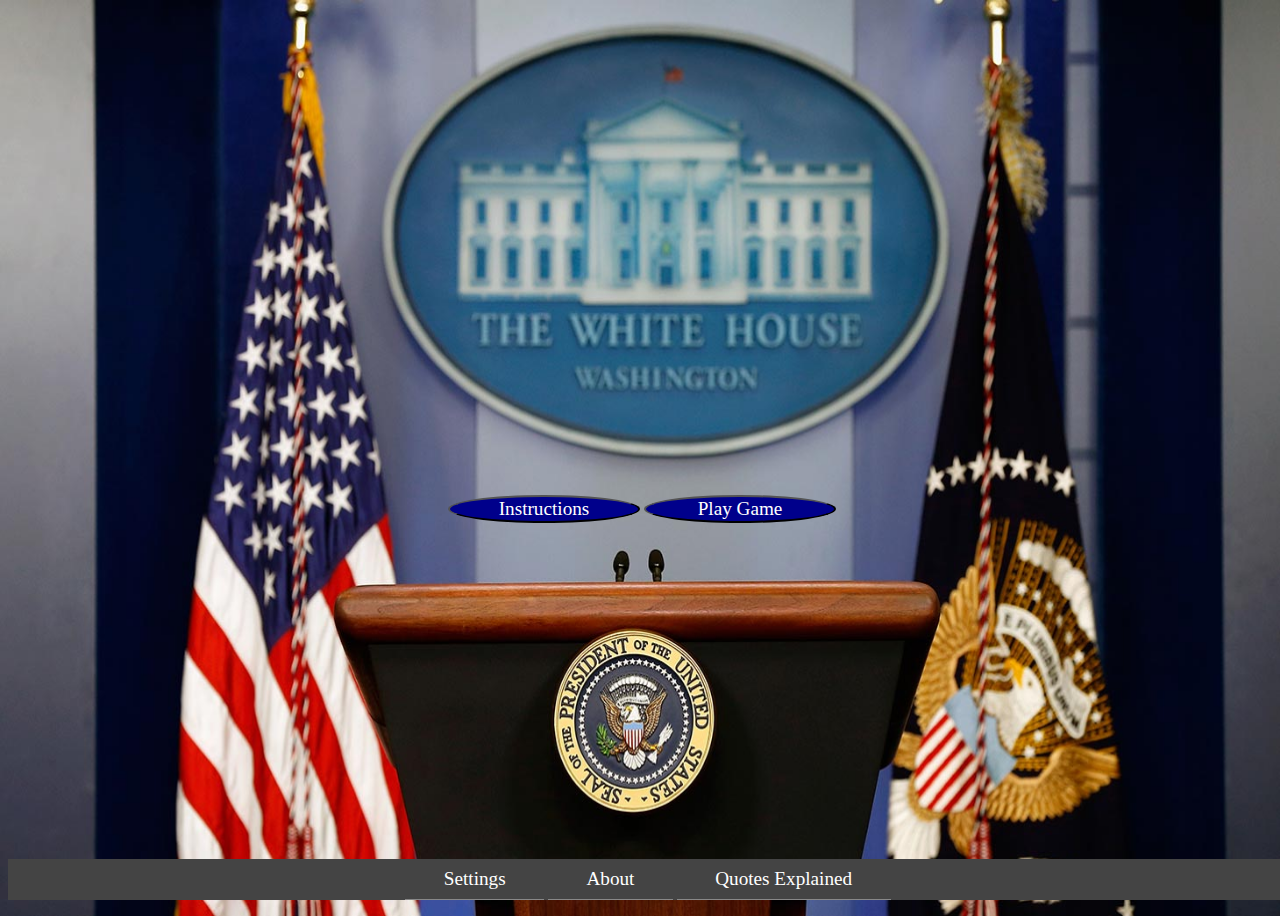
==== index.html @ 7d2a44a5 "I need to work on the about page and quote page" ====
<!DOCTYPE html>
<html lang="en">
<head>
    <meta charset="UTF-8">
    <link href="style.css" rel="stylesheet" type="text/css">
    <!--<link href='https://fonts.googleapis.com/css?family=Lobster|Cardo:400,400italic&subset=latin,latin-ext'
          rel='stylesheet' type='text/css'> -->
    <title>Memory Match</title>
    <script src="https://code.jquery.com/jquery-2.1.4.min.js"></script>
    <!--<script src="http://learning-fuze.github.io/memory_match/v0.1/script.js"></script> -->
    <script src="memory_game.js"></script>

</head>
<body>
<div class="buttons-container">
    <button type="button" name="instructions" class="button" id="button_instructions" onclick="instructions()">
        <a href="#openModal">Instructions</a>
    </button>
    <div id="openModal" class="modalDialog">
        <div>
            <a href="#close" title="Close" class="close" onclick="startGame()">X</a>
            <h2>Instructions</h2>
            <p>Welcome to my memory match game!<br>
                As a player, you will be matching pictures of
            various presidential candidates. <br>
                Upon a correct match, a ridiculous quote from that candidate will pop up.
                <br>Do not believe the quote? <br>
                Click the "Quotes Explained" link at the bottom of the page
            for more information.
            <br><br>Good Luck!</p>
        </div>
    </div>
    <button type="button" name="startgame" class="button" id="button_playgame" onclick="startGame()">Play Game</button>
</div>

<div id="pop-up">
    <div>
        <a href="#close" title="Close" class="close" onclick="popUpHide()">X</a>
       <img src="images/speechbubble2.png" id="speechbubble" />
        <div id="candidatepic">
        </div>
    </div>
</div>

<div id="winning">
    <img src="images/america-always-wins.jpg" />
</div>
<button class="reset" style="display:none" onclick="reset_cards();">Reset Game</button>



<!--
<div id="body-container">
    <div id="stats_container">
        <div class="games-played">
            <h4 class="label">Games Played:</h4>
            <p class="value"></p>
        </div>
        <div class="attempts">
            <h4 class="label">Attempts:</h4>
            <p class="value"></p>
        </div>
        <div class="accuracy">
            <h4 class="label">Accuracy:</h4>
            <p class="value"></p>
        </div>
        <button class="reset" onclick="reset_cards();">Reset Game</button>
    </div>
-->

        <div class="row">
            <!--plan: make the quote cards have the first few words of the quote. When you click on
            the quote, a modal pops up with the full quote. When the cards are matched, a youtube clip
            with the quote appears -->
            <div class="trump card" onclick="card_clicked(this);">
                <div class="front"><img src="images/trump.jpg"></div>
                <div class="back" card_src="trump"><img src="images/2016.png"></div>
            </div>
            <div class="trump card" onclick="card_clicked(this);">
                <div class="front"><img src="images/trump.jpg"></div>
                <div class="back" card_src="trump"><img src="images/2016.png"></div>
            </div>

            <div class="clinton card" onclick="card_clicked(this);">
                <div class="front"><img src="images/clinton.jpg"></div>
                <div class="back" card_src="clinton"><img src="images/2016.png"></div>
            </div>
            <div class="clinton card" onclick="card_clicked(this);">
                <div class="front"><img src="images/clinton.jpg"></div>
                <div class="back" card_src="clinton"><img src="images/2016.png"></div>
            </div>
            <div class="rubio card" onclick="card_clicked(this);">
                <div class="front"><img src="images/rubio.jpg"></div>
                <div class="back" card_src="rubio"><img src="images/2016.png"></div>
            </div>
            <div class="rubio card" onclick="card_clicked(this);">
                <div class="front"><img src="images/rubio.jpg"></div>
                <div class="back" card_src="rubio"><img src="images/2016.png"></div>
            </div>
        </div>
        <div class="row">
            <div class="bush card" onclick="card_clicked(this);">
                <div class="front"><img src="images/bush.jpg"></div>
                <div class="back" card_src="bush"><img src="images/2016.png"></div>
            </div>
            <div class="bush card" onclick="card_clicked(this);">
                <div class="front"><img src="images/bush.jpg"></div>
                <div class="back" card_src="bush"><img src="images/2016.png"></div>
            </div>
            <div class="sanders card" onclick="card_clicked(this);">
                <div class="front"><img src="images/sanders.jpg"></div>
                <div class="back" card_src="sanders"><img src="images/2016.png"></div>
            </div>
            <div class="sanders card" onclick="card_clicked(this);">
                <div class="front"><img src="images/sanders.jpg"></div>
                <div class="back" card_src="sanders"><img src="images/2016.png"></div>
            </div>
            <div class="carson card" onclick="card_clicked(this);">
                <div class="front"><img src="images/carson.jpg"></div>
                <div class="back" card_src="carson"><img src="images/2016.png"></div>
            </div>
            <div class="carson card" onclick="card_clicked(this);">
                <div class="front"><img src="images/carson.jpg"></div>
                <div class="back" card_src="carson"><img src="images/2016.png"></div>
            </div>
            <div class="row">
                <div class="fiorina card" onclick="card_clicked(this);">
                    <div class="front"><img src="images/fiorina.jpg"></div>
                    <div class="back" card_src="fiorina"><img src="images/2016.png"></div>
                </div>
                <div class="fiorina card" onclick="card_clicked(this);">
                    <div class="front"><img src="images/fiorina.jpg"></div>
                    <div class="back" card_src="fiorina"><img src="images/2016.png"></div>
                </div>
                <div class="cruz card" onclick="card_clicked(this);">
                    <div class="front"><img src="images/cruz.jpg"></div>
                    <div class="back" card_src="cruz"><img src="images/2016.png"></div>
                </div>
                <div class="cruz card" onclick="card_clicked(this);">
                    <div class="front"><img src="images/cruz.jpg"></div>
                    <div class="back" card_src="cruz"><img src="images/2016.png"></div>
                </div>
                <div class="huckabee card" onclick="card_clicked(this);">
                    <div class="front"><img src="images/huckabee.jpg"></div>
                    <div class="back" card_src="huckabee"><img src="images/2016.png"></div>
                </div>
                <div class="huckabee card" onclick="card_clicked(this);">
                    <div class="front"><img src="images/huckabee.jpg"></div>
                    <div class="back" card_src="huckabee"><img src="images/2016.png"></div>
                </div>
            </div>
        </div>
<footer>
    <nav>
        <ul>
            <li><a href="#">Settings</a></li>
            <li><a href="about.html">About</a></li>
            <li><a href="#">Quotes Explained</a></li>
        </ul>
    </nav>
</footer>
    </body>
</html>
---- style.css ----
body {
    width: 100vw;
    height: 100vh;
    background-image: url(images/podium1.jpg);
    background-size: 100% 100%;
    background-repeat: no-repeat;
}
/*opening buttons*/
.buttons-container {
    align-content: center;
    position: absolute;
    top: 55%;
    left: 35%;
    width: 100%;

}

.button {
    background-color: darkblue;
    color: white;
    height: 15%;
    width: 15%;
    font-family: "Palatino Linotype", "Book Antiqua", Palatino, serif;
    font-size: 1.2em;
    border-radius: 50%;
}

a[href*="#openModal"] {
    text-decoration: none;
    color: white;
}
/*Modal Styling*/
.modalDialog {
    position: fixed;
    font-family: Arial, Helvetica, sans-serif;
    top: 0;
    right: 0;
    bottom: 0;
    left: 0;
    background: rgba(0,0,0,0.8);
    z-index: 99999;
    opacity:0;
    -webkit-transition: opacity 400ms ease-in;
    -moz-transition: opacity 400ms ease-in;
    transition: opacity 400ms ease-in;
    pointer-events: none;
}

.modalDialog:target {
    opacity:1;
    pointer-events: auto;
}

.modalDialog > div {
    width: 400px;
    position: relative;
    margin: 10% auto;
    padding: 5px 20px 13px 20px;
    border-radius: 10px;
    background: #fff;
    background: -moz-linear-gradient(#fff, #999);
    background: -webkit-linear-gradient(#fff, #999);
    background: -o-linear-gradient(#fff, #999);
}

.close {
    background: #606061;
    color: #FFFFFF;
    line-height: 25px;
    position: absolute;
    right: -12px;
    text-align: center;
    top: -10px;
    width: 24px;
    text-decoration: none;
    font-weight: bold;
    -webkit-border-radius: 12px;
    -moz-border-radius: 12px;
    border-radius: 12px;
    -moz-box-shadow: 1px 1px 3px #000;
    -webkit-box-shadow: 1px 1px 3px #000;
    box-shadow: 1px 1px 3px #000;
}

.close:hover {
    background: #00d9ff;
}


/*Quote Pop Up*/
div#pop-up {
    display: none;
    position: absolute;
    top: 5%;
    left: 20%;
    width: auto;
    padding: 10px;
    background-image: url(images/americanflag2.jpg);
    background-repeat: no-repeat;
    color: black;
    z-index: 10;
    border-radius: 5%;
    box-shadow: 5px 5px 15px #000;
}

#speechbubble img {
    position: fixed;
    display: inline-block;
}

#candidatepic {
    border: 1px solid black;
    height: 150px;
    width: 150px;
    position: relative;
    bottom: 0;
    right: 80px;
    display: inline-block;
    box-shadow: 1px 1px 3px #000;
}


/*Win Popup*/


#winning {
    height: auto;
    width: auto;
    margin: 0 auto;
    background-color: red;
    animation-name: stretch;
    animation-duration: 8s;
    animation-timing-function: ease-out;
    animation-direction: alternate;
    animation-iteration-count: 1;
    animation-fill-mode: none;
    animation-play-state: running;
    display: none;
    position: relative;
    z-index: 10;
}

#winning img {
    position: absolute;
    -webkit-transition: opacity 1s ease-in-out;
    -moz-transition: opacity 1s ease-in-out;
    -o-transition: opacity 1s ease-in-out;
    transition: opacity 1s ease-in-out;
}

@keyframes stretch {
    0% {
        transform: scale(.3);
        background-color: red;
        border-radius: 100%;
    }
    50% {
        background-color: orange;
    }
    100% {
        transform: scale(1.5);
        background-color: yellow;
    }

    50% {
        background-color: blue;
    }

    25% {
        background-color: darkred;
    }

}


/*Footer Formatting*/
footer {
    position: fixed;
    bottom: 0;
    width: 100%;
}

nav ul {
    list-style: none;
    background-color: #444;
    text-align: center;
    padding: 0;
    margin: 0;
}

nav li {
    font-family: "Palatino Linotype", "Book Antiqua", Palatino, serif;
    font-size: 1.2em;
    line-height: 40px;
    height: 40px;
    padding-left: 3%;
    padding-right: 3%;
    border-bottom: 1px solid #888;
    display: inline-block;
}

nav a {
    text-decoration: none;
    color: #fff;
    display: block;
    transition: .3s background-color;
}

nav a:hover {
    background-color: #fff;
    color: #444;
    cursor: default;
}


/* body formatting */

#body-container {
    background-image: url(images/25b29318.png);
    background-repeat: repeat;
    opacity: 0.9;
    height: 95%;
    width: 98%;
    border: 1px white solid;
    border-radius: 10%;
    display: inline-block;
    box-shadow: 5px 5px 2px #888888;
    overflow: hidden;
}

/*game area formatting*/
.game-area {
    width: 92%;
    position: relative;
    align-content: center;
    display: block;
    float: right;
}

/*reset button*/

.row {
    display: none;
}

.card {
    border: 1px solid black;
    border-radius: 10%;
    display: inline-block;
    margin-left: 2%;
    margin-top: 2%;
    background-color: white;
    overflow: hidden;
    height: 150px;
    width: 150px;
    position: relative;
    box-shadow: 3px 3px 1px #888888;

}
.front {
    position: absolute;
}

.back {
    position: absolute;
    background-color: white;
}

/*stats container formatting*/
#stats_container {
    background-color: transparent;
    color: white;
    box-shadow: 2px 2px 2px #888888;
    width: 8%;
    height: 100%;
    border-radius: 2%;
    padding-bottom: 2%;
    margin-top: 2%;
    float: left;
    display: block;
    text-align: center;
}

.reset {
    margin: auto;
}

.label {
    display: block;
    color: white;
}

.value {
    display: block;
}


/*MATCH*/

.match_class {
    transition-delay: 2s;
    visibility: hidden;
}


/*ABOUT PAGE STYLING */

.about-heading {
    font-family: 'Lobster', cursive;
}

#about-container {
    width: 90%;
    border: 1px black solid;
    margin: 0 5%;
    box-shadow: 10px 10px 5px #888888;
    border-radius: 20%;
    overflow: hidden;
    background-color: white;
}

#pic-me {
    height: auto;
    width: 80%;
    display: inline;

}

.about-content {
    font-family: 'Cardo', serif;
    display: inline;
    font-size: 1.3em;
}

#portfolio-link a {
    color: pink;
}
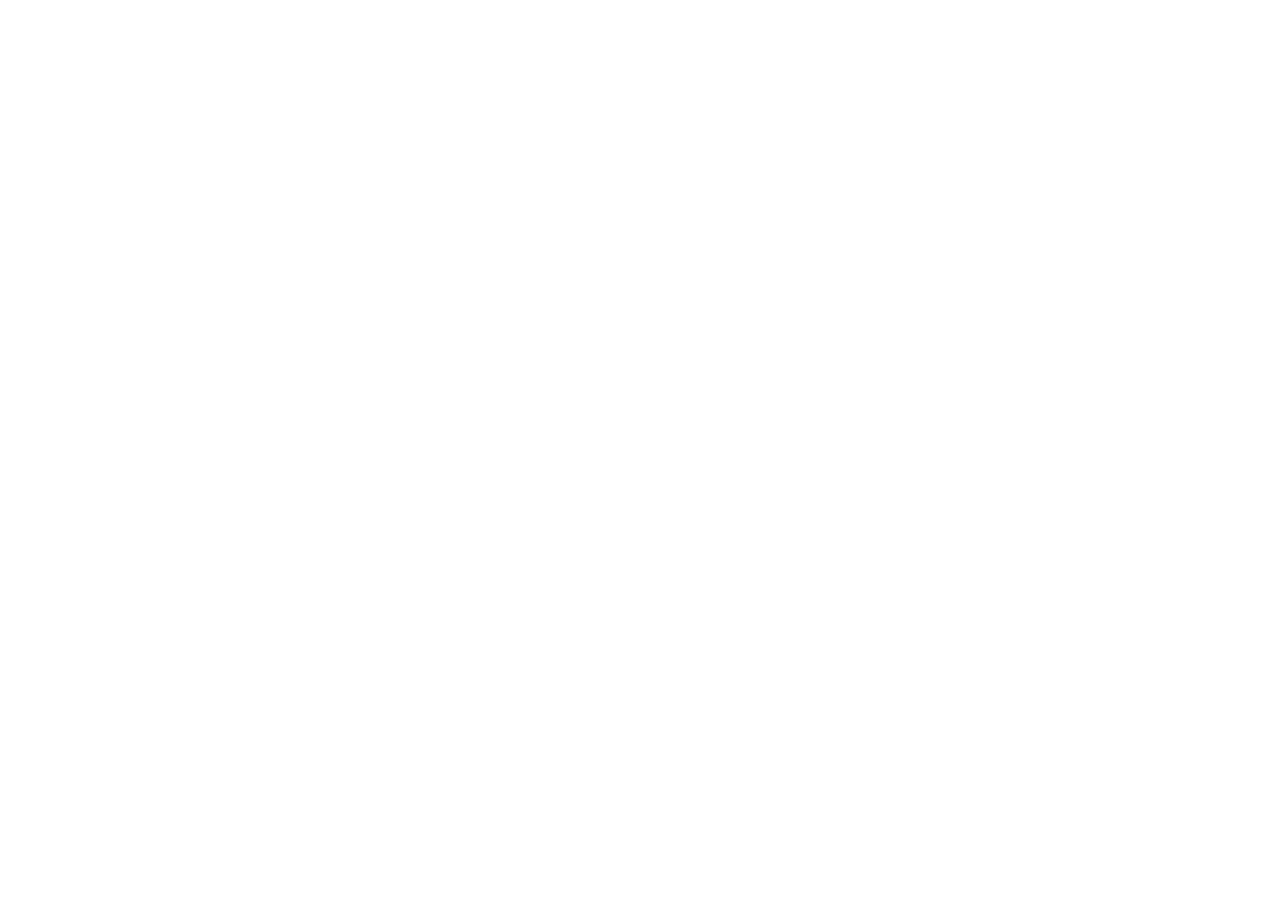
==== commit 77029d8a: "putting the pieces together" ====
--- a/index.html
+++ b/index.html
@@ -1,17 +1,34 @@
 <!DOCTYPE html>
 <html lang="en">
 <head>
+
     <meta charset="UTF-8">
-    <link href="style.css" rel="stylesheet" type="text/css">
-    <!--<link href='https://fonts.googleapis.com/css?family=Lobster|Cardo:400,400italic&subset=latin,latin-ext'
-          rel='stylesheet' type='text/css'> -->
+    <meta name="viewport" content="width=device-width, initial-scale=1, maximum-scale=1, user-scalable=no">
     <title>Memory Match</title>
-    <script src="https://code.jquery.com/jquery-2.1.4.min.js"></script>
-    <!--<script src="http://learning-fuze.github.io/memory_match/v0.1/script.js"></script> -->
-    <script src="memory_game.js"></script>
+    <script src="https://ajax.googleapis.com/ajax/libs/jquery/2.1.4/jquery.min.js"></script>
+    <!-- Latest compiled and minified CSS -->
+    <link rel="stylesheet" href="https://maxcdn.bootstrapcdn.com/bootstrap/3.3.5/css/bootstrap.min.css"
+          integrity="sha512-dTfge/zgoMYpP7QbHy4gWMEGsbsdZeCXz7irItjcC3sPUFtf0kuFbDz/ixG7ArTxmDjLXDmezHubeNikyKGVyQ=="
+          crossorigin="anonymous">
+
+    <!-- Optional theme -->
+    <link rel="stylesheet" href="https://maxcdn.bootstrapcdn.com/bootstrap/3.3.5/css/bootstrap-theme.min.css"
+          integrity="sha384-aUGj/X2zp5rLCbBxumKTCw2Z50WgIr1vs/PFN4praOTvYXWlVyh2UtNUU0KAUhAX" crossorigin="anonymous">
+
+    <!-- Latest compiled and minified JavaScript -->
+    <script src="https://maxcdn.bootstrapcdn.com/bootstrap/3.3.5/js/bootstrap.min.js"
+            integrity="sha512-K1qjQ+NcF2TYO/eI3M6v8EiNYZfA95pQumfvcVrTHtwQVDG+aHRqLi/ETn2uB+1JqwYqVG3LIvdm9lj6imS/pQ=="
+            crossorigin="anonymous"></script>
+    <script src="object_oriented.js"></script>
+    <link href='https://fonts.googleapis.com/css?family=Cinzel|Tangerine' rel='stylesheet' type='text/css'>
+    <!--<link rel="stylesheet" href="style.css" type="text/css">-->
+    <link rel="stylesheet" href="object_styling.css" type="text/css">
+
 
 </head>
 <body>
+
+<!--
 <div class="buttons-container">
     <button type="button" name="instructions" class="button" id="button_instructions" onclick="instructions()">
         <a href="#openModal">Instructions</a>
@@ -31,8 +48,8 @@
         </div>
     </div>
     <button type="button" name="startgame" class="button" id="button_playgame" onclick="startGame()">Play Game</button>
-</div>
-
+</div> -->
+<!--
 <div id="pop-up">
     <div>
         <a href="#close" title="Close" class="close" onclick="popUpHide()">X</a>
@@ -48,116 +65,96 @@
 <button class="reset" style="display:none" onclick="reset_cards();">Reset Game</button>
 
 
-
-<!--
-<div id="body-container">
-    <div id="stats_container">
-        <div class="games-played">
-            <h4 class="label">Games Played:</h4>
-            <p class="value"></p>
-        </div>
-        <div class="attempts">
-            <h4 class="label">Attempts:</h4>
-            <p class="value"></p>
-        </div>
-        <div class="accuracy">
-            <h4 class="label">Accuracy:</h4>
-            <p class="value"></p>
-        </div>
-        <button class="reset" onclick="reset_cards();">Reset Game</button>
-    </div>
--->
-
-        <div class="row">
+        <div class="row"> -->
             <!--plan: make the quote cards have the first few words of the quote. When you click on
             the quote, a modal pops up with the full quote. When the cards are matched, a youtube clip
             with the quote appears -->
-            <div class="trump card" onclick="card_clicked(this);">
-                <div class="front"><img src="images/trump.jpg"></div>
-                <div class="back" card_src="trump"><img src="images/2016.png"></div>
-            </div>
-            <div class="trump card" onclick="card_clicked(this);">
-                <div class="front"><img src="images/trump.jpg"></div>
-                <div class="back" card_src="trump"><img src="images/2016.png"></div>
-            </div>
+            <!--<div class="trump card" onclick="card_clicked(this);">-->
+                <!--<div class="front"><img src="images/trump.jpg"></div>-->
+                <!--<div class="back" card_src="trump"><img src="images/2016.png"></div>-->
+            <!--</div>-->
+            <!--<div class="trump card" onclick="card_clicked(this);">-->
+                <!--<div class="front"><img src="images/trump.jpg"></div>-->
+                <!--<div class="back" card_src="trump"><img src="images/2016.png"></div>-->
+            <!--</div>-->
 
-            <div class="clinton card" onclick="card_clicked(this);">
-                <div class="front"><img src="images/clinton.jpg"></div>
-                <div class="back" card_src="clinton"><img src="images/2016.png"></div>
-            </div>
-            <div class="clinton card" onclick="card_clicked(this);">
-                <div class="front"><img src="images/clinton.jpg"></div>
-                <div class="back" card_src="clinton"><img src="images/2016.png"></div>
-            </div>
-            <div class="rubio card" onclick="card_clicked(this);">
-                <div class="front"><img src="images/rubio.jpg"></div>
-                <div class="back" card_src="rubio"><img src="images/2016.png"></div>
-            </div>
-            <div class="rubio card" onclick="card_clicked(this);">
-                <div class="front"><img src="images/rubio.jpg"></div>
-                <div class="back" card_src="rubio"><img src="images/2016.png"></div>
-            </div>
-        </div>
-        <div class="row">
-            <div class="bush card" onclick="card_clicked(this);">
-                <div class="front"><img src="images/bush.jpg"></div>
-                <div class="back" card_src="bush"><img src="images/2016.png"></div>
-            </div>
-            <div class="bush card" onclick="card_clicked(this);">
-                <div class="front"><img src="images/bush.jpg"></div>
-                <div class="back" card_src="bush"><img src="images/2016.png"></div>
-            </div>
-            <div class="sanders card" onclick="card_clicked(this);">
-                <div class="front"><img src="images/sanders.jpg"></div>
-                <div class="back" card_src="sanders"><img src="images/2016.png"></div>
-            </div>
-            <div class="sanders card" onclick="card_clicked(this);">
-                <div class="front"><img src="images/sanders.jpg"></div>
-                <div class="back" card_src="sanders"><img src="images/2016.png"></div>
-            </div>
-            <div class="carson card" onclick="card_clicked(this);">
-                <div class="front"><img src="images/carson.jpg"></div>
-                <div class="back" card_src="carson"><img src="images/2016.png"></div>
-            </div>
-            <div class="carson card" onclick="card_clicked(this);">
-                <div class="front"><img src="images/carson.jpg"></div>
-                <div class="back" card_src="carson"><img src="images/2016.png"></div>
-            </div>
-            <div class="row">
-                <div class="fiorina card" onclick="card_clicked(this);">
-                    <div class="front"><img src="images/fiorina.jpg"></div>
-                    <div class="back" card_src="fiorina"><img src="images/2016.png"></div>
-                </div>
-                <div class="fiorina card" onclick="card_clicked(this);">
-                    <div class="front"><img src="images/fiorina.jpg"></div>
-                    <div class="back" card_src="fiorina"><img src="images/2016.png"></div>
-                </div>
-                <div class="cruz card" onclick="card_clicked(this);">
-                    <div class="front"><img src="images/cruz.jpg"></div>
-                    <div class="back" card_src="cruz"><img src="images/2016.png"></div>
-                </div>
-                <div class="cruz card" onclick="card_clicked(this);">
-                    <div class="front"><img src="images/cruz.jpg"></div>
-                    <div class="back" card_src="cruz"><img src="images/2016.png"></div>
-                </div>
-                <div class="huckabee card" onclick="card_clicked(this);">
-                    <div class="front"><img src="images/huckabee.jpg"></div>
-                    <div class="back" card_src="huckabee"><img src="images/2016.png"></div>
-                </div>
-                <div class="huckabee card" onclick="card_clicked(this);">
-                    <div class="front"><img src="images/huckabee.jpg"></div>
-                    <div class="back" card_src="huckabee"><img src="images/2016.png"></div>
-                </div>
-            </div>
-        </div>
-<footer>
-    <nav>
-        <ul>
-            <li><a href="#">Settings</a></li>
-            <li><a href="about.html">About</a></li>
-            <li><a href="#">Quotes Explained</a></li>
-        </ul>
-    </nav>
-</footer>
+            <!--<div class="clinton card" onclick="card_clicked(this);">-->
+                <!--<div class="front"><img src="images/clinton.jpg"></div>-->
+                <!--<div class="back" card_src="clinton"><img src="images/2016.png"></div>-->
+            <!--</div>-->
+            <!--<div class="clinton card" onclick="card_clicked(this);">-->
+                <!--<div class="front"><img src="images/clinton.jpg"></div>-->
+                <!--<div class="back" card_src="clinton"><img src="images/2016.png"></div>-->
+            <!--</div>-->
+            <!--<div class="rubio card" onclick="card_clicked(this);">-->
+                <!--<div class="front"><img src="images/rubio.jpg"></div>-->
+                <!--<div class="back" card_src="rubio"><img src="images/2016.png"></div>-->
+            <!--</div>-->
+            <!--<div class="rubio card" onclick="card_clicked(this);">-->
+                <!--<div class="front"><img src="images/rubio.jpg"></div>-->
+                <!--<div class="back" card_src="rubio"><img src="images/2016.png"></div>-->
+            <!--</div>-->
+        <!--</div>-->
+        <!--<div class="row">-->
+            <!--<div class="bush card" onclick="card_clicked(this);">-->
+                <!--<div class="front"><img src="images/bush.jpg"></div>-->
+                <!--<div class="back" card_src="bush"><img src="images/2016.png"></div>-->
+            <!--</div>-->
+            <!--<div class="bush card" onclick="card_clicked(this);">-->
+                <!--<div class="front"><img src="images/bush.jpg"></div>-->
+                <!--<div class="back" card_src="bush"><img src="images/2016.png"></div>-->
+            <!--</div>-->
+            <!--<div class="sanders card" onclick="card_clicked(this);">-->
+                <!--<div class="front"><img src="images/sanders.jpg"></div>-->
+                <!--<div class="back" card_src="sanders"><img src="images/2016.png"></div>-->
+            <!--</div>-->
+            <!--<div class="sanders card" onclick="card_clicked(this);">-->
+                <!--<div class="front"><img src="images/sanders.jpg"></div>-->
+                <!--<div class="back" card_src="sanders"><img src="images/2016.png"></div>-->
+            <!--</div>-->
+            <!--<div class="carson card" onclick="card_clicked(this);">-->
+                <!--<div class="front"><img src="images/carson.jpg"></div>-->
+                <!--<div class="back" card_src="carson"><img src="images/2016.png"></div>-->
+            <!--</div>-->
+            <!--<div class="carson card" onclick="card_clicked(this);">-->
+                <!--<div class="front"><img src="images/carson.jpg"></div>-->
+                <!--<div class="back" card_src="carson"><img src="images/2016.png"></div>-->
+            <!--</div>-->
+            <!--<div class="row">-->
+                <!--<div class="fiorina card" onclick="card_clicked(this);">-->
+                    <!--<div class="front"><img src="images/fiorina.jpg"></div>-->
+                    <!--<div class="back" card_src="fiorina"><img src="images/2016.png"></div>-->
+                <!--</div>-->
+                <!--<div class="fiorina card" onclick="card_clicked(this);">-->
+                    <!--<div class="front"><img src="images/fiorina.jpg"></div>-->
+                    <!--<div class="back" card_src="fiorina"><img src="images/2016.png"></div>-->
+                <!--</div>-->
+                <!--<div class="cruz card" onclick="card_clicked(this);">-->
+                    <!--<div class="front"><img src="images/cruz.jpg"></div>-->
+                    <!--<div class="back" card_src="cruz"><img src="images/2016.png"></div>-->
+                <!--</div>-->
+                <!--<div class="cruz card" onclick="card_clicked(this);">-->
+                    <!--<div class="front"><img src="images/cruz.jpg"></div>-->
+                    <!--<div class="back" card_src="cruz"><img src="images/2016.png"></div>-->
+                <!--</div>-->
+                <!--<div class="huckabee card" onclick="card_clicked(this);">-->
+                    <!--<div class="front"><img src="images/huckabee.jpg"></div>-->
+                    <!--<div class="back" card_src="huckabee"><img src="images/2016.png"></div>-->
+                <!--</div>-->
+                <!--<div class="huckabee card" onclick="card_clicked(this);">-->
+                    <!--<div class="front"><img src="images/huckabee.jpg"></div>-->
+                    <!--<div class="back" card_src="huckabee"><img src="images/2016.png"></div>-->
+                <!--</div>-->
+            <!--</div>-->
+        <!--</div>-->
+<!--<footer>-->
+    <!--<nav>-->
+        <!--<ul>-->
+            <!--<li><a href="#">Settings</a></li>-->
+            <!--<li><a href="about.html">About</a></li>-->
+            <!--<li><a href="#">Quotes Explained</a></li>-->
+        <!--</ul>-->
+    <!--</nav>-->
+<!--</footer>-->
     </body>
 </html>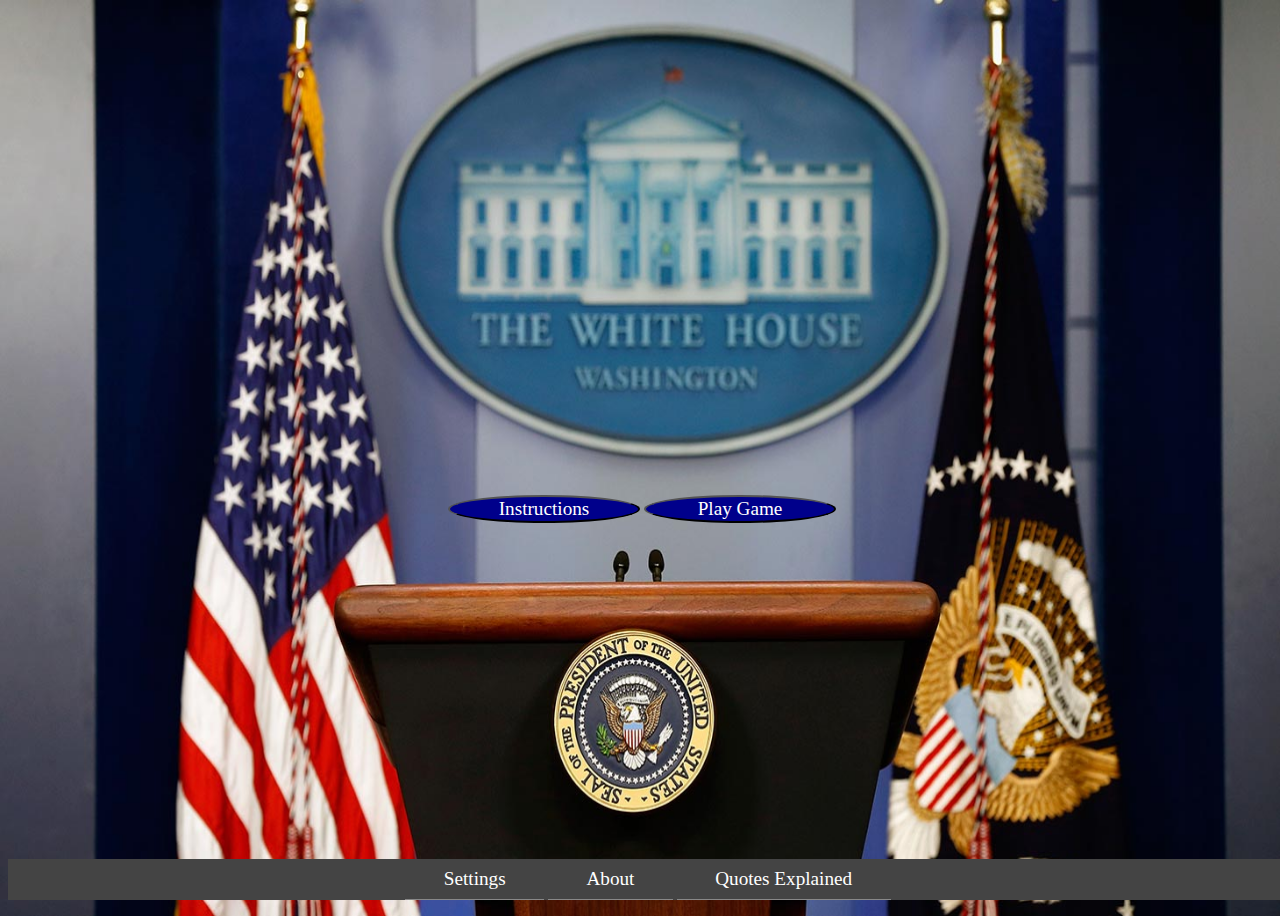
==== commit 185ffb53: "theme selector works" ====
--- a/index.html
+++ b/index.html
@@ -1,34 +1,17 @@
 <!DOCTYPE html>
 <html lang="en">
 <head>
-
     <meta charset="UTF-8">
-    <meta name="viewport" content="width=device-width, initial-scale=1, maximum-scale=1, user-scalable=no">
+    <link href="style.css" rel="stylesheet" type="text/css">
+    <!--<link href='https://fonts.googleapis.com/css?family=Lobster|Cardo:400,400italic&subset=latin,latin-ext'
+          rel='stylesheet' type='text/css'> -->
     <title>Memory Match</title>
-    <script src="https://ajax.googleapis.com/ajax/libs/jquery/2.1.4/jquery.min.js"></script>
-    <!-- Latest compiled and minified CSS -->
-    <link rel="stylesheet" href="https://maxcdn.bootstrapcdn.com/bootstrap/3.3.5/css/bootstrap.min.css"
-          integrity="sha512-dTfge/zgoMYpP7QbHy4gWMEGsbsdZeCXz7irItjcC3sPUFtf0kuFbDz/ixG7ArTxmDjLXDmezHubeNikyKGVyQ=="
-          crossorigin="anonymous">
-
-    <!-- Optional theme -->
-    <link rel="stylesheet" href="https://maxcdn.bootstrapcdn.com/bootstrap/3.3.5/css/bootstrap-theme.min.css"
-          integrity="sha384-aUGj/X2zp5rLCbBxumKTCw2Z50WgIr1vs/PFN4praOTvYXWlVyh2UtNUU0KAUhAX" crossorigin="anonymous">
-
-    <!-- Latest compiled and minified JavaScript -->
-    <script src="https://maxcdn.bootstrapcdn.com/bootstrap/3.3.5/js/bootstrap.min.js"
-            integrity="sha512-K1qjQ+NcF2TYO/eI3M6v8EiNYZfA95pQumfvcVrTHtwQVDG+aHRqLi/ETn2uB+1JqwYqVG3LIvdm9lj6imS/pQ=="
-            crossorigin="anonymous"></script>
-    <script src="object_oriented.js"></script>
-    <link href='https://fonts.googleapis.com/css?family=Cinzel|Tangerine' rel='stylesheet' type='text/css'>
-    <!--<link rel="stylesheet" href="style.css" type="text/css">-->
-    <link rel="stylesheet" href="object_styling.css" type="text/css">
-
+    <script src="https://code.jquery.com/jquery-2.1.4.min.js"></script>
+    <!--<script src="http://learning-fuze.github.io/memory_match/v0.1/script.js"></script> -->
+    <script src="memory_game.js"></script>
 
 </head>
 <body>
-
-<!--
 <div class="buttons-container">
     <button type="button" name="instructions" class="button" id="button_instructions" onclick="instructions()">
         <a href="#openModal">Instructions</a>
@@ -48,8 +31,8 @@
         </div>
     </div>
     <button type="button" name="startgame" class="button" id="button_playgame" onclick="startGame()">Play Game</button>
-</div> -->
-<!--
+</div>
+
 <div id="pop-up">
     <div>
         <a href="#close" title="Close" class="close" onclick="popUpHide()">X</a>
@@ -65,96 +48,96 @@
 <button class="reset" style="display:none" onclick="reset_cards();">Reset Game</button>
 
 
-        <div class="row"> -->
+        <div class="row">
             <!--plan: make the quote cards have the first few words of the quote. When you click on
             the quote, a modal pops up with the full quote. When the cards are matched, a youtube clip
             with the quote appears -->
-            <!--<div class="trump card" onclick="card_clicked(this);">-->
-                <!--<div class="front"><img src="images/trump.jpg"></div>-->
-                <!--<div class="back" card_src="trump"><img src="images/2016.png"></div>-->
-            <!--</div>-->
-            <!--<div class="trump card" onclick="card_clicked(this);">-->
-                <!--<div class="front"><img src="images/trump.jpg"></div>-->
-                <!--<div class="back" card_src="trump"><img src="images/2016.png"></div>-->
-            <!--</div>-->
+            <div class="trump card" onclick="card_clicked(this);">
+                <div class="front"><img src="images/trump.jpg"></div>
+                <div class="back" card_src="trump"><img src="images/2016.png"></div>
+            </div>
+            <div class="trump card" onclick="card_clicked(this);">
+                <div class="front"><img src="images/trump.jpg"></div>
+                <div class="back" card_src="trump"><img src="images/2016.png"></div>
+            </div>
 
-            <!--<div class="clinton card" onclick="card_clicked(this);">-->
-                <!--<div class="front"><img src="images/clinton.jpg"></div>-->
-                <!--<div class="back" card_src="clinton"><img src="images/2016.png"></div>-->
-            <!--</div>-->
-            <!--<div class="clinton card" onclick="card_clicked(this);">-->
-                <!--<div class="front"><img src="images/clinton.jpg"></div>-->
-                <!--<div class="back" card_src="clinton"><img src="images/2016.png"></div>-->
-            <!--</div>-->
-            <!--<div class="rubio card" onclick="card_clicked(this);">-->
-                <!--<div class="front"><img src="images/rubio.jpg"></div>-->
-                <!--<div class="back" card_src="rubio"><img src="images/2016.png"></div>-->
-            <!--</div>-->
-            <!--<div class="rubio card" onclick="card_clicked(this);">-->
-                <!--<div class="front"><img src="images/rubio.jpg"></div>-->
-                <!--<div class="back" card_src="rubio"><img src="images/2016.png"></div>-->
-            <!--</div>-->
-        <!--</div>-->
-        <!--<div class="row">-->
-            <!--<div class="bush card" onclick="card_clicked(this);">-->
-                <!--<div class="front"><img src="images/bush.jpg"></div>-->
-                <!--<div class="back" card_src="bush"><img src="images/2016.png"></div>-->
-            <!--</div>-->
-            <!--<div class="bush card" onclick="card_clicked(this);">-->
-                <!--<div class="front"><img src="images/bush.jpg"></div>-->
-                <!--<div class="back" card_src="bush"><img src="images/2016.png"></div>-->
-            <!--</div>-->
-            <!--<div class="sanders card" onclick="card_clicked(this);">-->
-                <!--<div class="front"><img src="images/sanders.jpg"></div>-->
-                <!--<div class="back" card_src="sanders"><img src="images/2016.png"></div>-->
-            <!--</div>-->
-            <!--<div class="sanders card" onclick="card_clicked(this);">-->
-                <!--<div class="front"><img src="images/sanders.jpg"></div>-->
-                <!--<div class="back" card_src="sanders"><img src="images/2016.png"></div>-->
-            <!--</div>-->
-            <!--<div class="carson card" onclick="card_clicked(this);">-->
-                <!--<div class="front"><img src="images/carson.jpg"></div>-->
-                <!--<div class="back" card_src="carson"><img src="images/2016.png"></div>-->
-            <!--</div>-->
-            <!--<div class="carson card" onclick="card_clicked(this);">-->
-                <!--<div class="front"><img src="images/carson.jpg"></div>-->
-                <!--<div class="back" card_src="carson"><img src="images/2016.png"></div>-->
-            <!--</div>-->
-            <!--<div class="row">-->
-                <!--<div class="fiorina card" onclick="card_clicked(this);">-->
-                    <!--<div class="front"><img src="images/fiorina.jpg"></div>-->
-                    <!--<div class="back" card_src="fiorina"><img src="images/2016.png"></div>-->
-                <!--</div>-->
-                <!--<div class="fiorina card" onclick="card_clicked(this);">-->
-                    <!--<div class="front"><img src="images/fiorina.jpg"></div>-->
-                    <!--<div class="back" card_src="fiorina"><img src="images/2016.png"></div>-->
-                <!--</div>-->
-                <!--<div class="cruz card" onclick="card_clicked(this);">-->
-                    <!--<div class="front"><img src="images/cruz.jpg"></div>-->
-                    <!--<div class="back" card_src="cruz"><img src="images/2016.png"></div>-->
-                <!--</div>-->
-                <!--<div class="cruz card" onclick="card_clicked(this);">-->
-                    <!--<div class="front"><img src="images/cruz.jpg"></div>-->
-                    <!--<div class="back" card_src="cruz"><img src="images/2016.png"></div>-->
-                <!--</div>-->
-                <!--<div class="huckabee card" onclick="card_clicked(this);">-->
-                    <!--<div class="front"><img src="images/huckabee.jpg"></div>-->
-                    <!--<div class="back" card_src="huckabee"><img src="images/2016.png"></div>-->
-                <!--</div>-->
-                <!--<div class="huckabee card" onclick="card_clicked(this);">-->
-                    <!--<div class="front"><img src="images/huckabee.jpg"></div>-->
-                    <!--<div class="back" card_src="huckabee"><img src="images/2016.png"></div>-->
-                <!--</div>-->
-            <!--</div>-->
-        <!--</div>-->
-<!--<footer>-->
-    <!--<nav>-->
-        <!--<ul>-->
-            <!--<li><a href="#">Settings</a></li>-->
-            <!--<li><a href="about.html">About</a></li>-->
-            <!--<li><a href="#">Quotes Explained</a></li>-->
-        <!--</ul>-->
-    <!--</nav>-->
-<!--</footer>-->
+            <div class="clinton card" onclick="card_clicked(this);">
+                <div class="front"><img src="images/clinton.jpg"></div>
+                <div class="back" card_src="clinton"><img src="images/2016.png"></div>
+            </div>
+            <div class="clinton card" onclick="card_clicked(this);">
+                <div class="front"><img src="images/clinton.jpg"></div>
+                <div class="back" card_src="clinton"><img src="images/2016.png"></div>
+            </div>
+            <div class="rubio card" onclick="card_clicked(this);">
+                <div class="front"><img src="images/rubio.jpg"></div>
+                <div class="back" card_src="rubio"><img src="images/2016.png"></div>
+            </div>
+            <div class="rubio card" onclick="card_clicked(this);">
+                <div class="front"><img src="images/rubio.jpg"></div>
+                <div class="back" card_src="rubio"><img src="images/2016.png"></div>
+            </div>
+        </div>
+        <div class="row">
+            <div class="bush card" onclick="card_clicked(this);">
+                <div class="front"><img src="images/bush.jpg"></div>
+                <div class="back" card_src="bush"><img src="images/2016.png"></div>
+            </div>
+            <div class="bush card" onclick="card_clicked(this);">
+                <div class="front"><img src="images/bush.jpg"></div>
+                <div class="back" card_src="bush"><img src="images/2016.png"></div>
+            </div>
+            <div class="sanders card" onclick="card_clicked(this);">
+                <div class="front"><img src="images/sanders.jpg"></div>
+                <div class="back" card_src="sanders"><img src="images/2016.png"></div>
+            </div>
+            <div class="sanders card" onclick="card_clicked(this);">
+                <div class="front"><img src="images/sanders.jpg"></div>
+                <div class="back" card_src="sanders"><img src="images/2016.png"></div>
+            </div>
+            <div class="carson card" onclick="card_clicked(this);">
+                <div class="front"><img src="images/carson.jpg"></div>
+                <div class="back" card_src="carson"><img src="images/2016.png"></div>
+            </div>
+            <div class="carson card" onclick="card_clicked(this);">
+                <div class="front"><img src="images/carson.jpg"></div>
+                <div class="back" card_src="carson"><img src="images/2016.png"></div>
+            </div>
+            <div class="row">
+                <div class="fiorina card" onclick="card_clicked(this);">
+                    <div class="front"><img src="images/fiorina.jpg"></div>
+                    <div class="back" card_src="fiorina"><img src="images/2016.png"></div>
+                </div>
+                <div class="fiorina card" onclick="card_clicked(this);">
+                    <div class="front"><img src="images/fiorina.jpg"></div>
+                    <div class="back" card_src="fiorina"><img src="images/2016.png"></div>
+                </div>
+                <div class="cruz card" onclick="card_clicked(this);">
+                    <div class="front"><img src="images/cruz.jpg"></div>
+                    <div class="back" card_src="cruz"><img src="images/2016.png"></div>
+                </div>
+                <div class="cruz card" onclick="card_clicked(this);">
+                    <div class="front"><img src="images/cruz.jpg"></div>
+                    <div class="back" card_src="cruz"><img src="images/2016.png"></div>
+                </div>
+                <div class="huckabee card" onclick="card_clicked(this);">
+                    <div class="front"><img src="images/huckabee.jpg"></div>
+                    <div class="back" card_src="huckabee"><img src="images/2016.png"></div>
+                </div>
+                <div class="huckabee card" onclick="card_clicked(this);">
+                    <div class="front"><img src="images/huckabee.jpg"></div>
+                    <div class="back" card_src="huckabee"><img src="images/2016.png"></div>
+                </div>
+            </div>
+        </div>
+<footer>
+    <nav>
+        <ul>
+            <li><a href="#">Settings</a></li>
+            <li><a href="about.html">About</a></li>
+            <li><a href="#">Quotes Explained</a></li>
+        </ul>
+    </nav>
+</footer>
     </body>
 </html>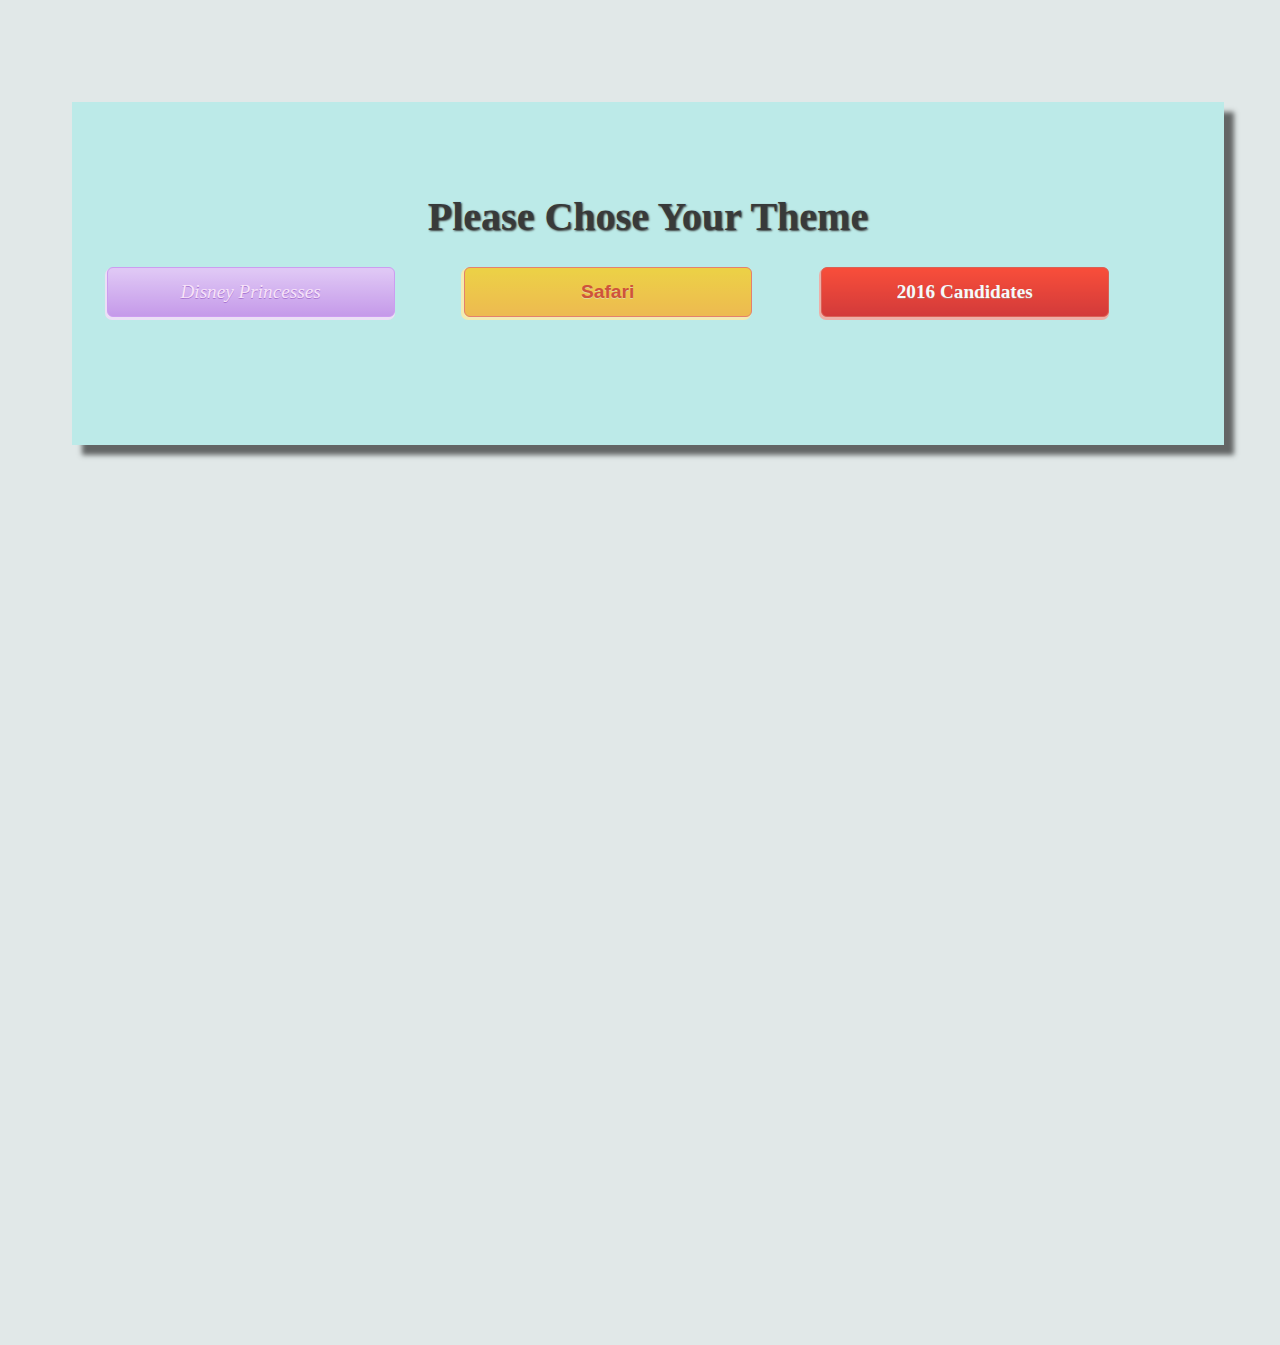
==== commit 1fd390dc: "cleaning up files" ====
--- a/index.html
+++ b/index.html
@@ -2,142 +2,52 @@
 <html lang="en">
 <head>
     <meta charset="UTF-8">
-    <link href="style.css" rel="stylesheet" type="text/css">
-    <!--<link href='https://fonts.googleapis.com/css?family=Lobster|Cardo:400,400italic&subset=latin,latin-ext'
-          rel='stylesheet' type='text/css'> -->
-    <title>Memory Match</title>
-    <script src="https://code.jquery.com/jquery-2.1.4.min.js"></script>
-    <!--<script src="http://learning-fuze.github.io/memory_match/v0.1/script.js"></script> -->
-    <script src="memory_game.js"></script>
-
+    <title></title>
+    <script src="https://ajax.googleapis.com/ajax/libs/jquery/2.2.0/jquery.min.js"></script>
+    <script src="card.js"></script>
+    <script src="theme.js"></script>
+    <script src="level.js"></script>
+    <script src="optionPicker.js"></script>
+    <script src="game.js"></script>
+    <script src="board.js"></script>
+    <link rel="stylesheet" href="trial2.css" type="text/css">
 </head>
 <body>
-<div class="buttons-container">
-    <button type="button" name="instructions" class="button" id="button_instructions" onclick="instructions()">
-        <a href="#openModal">Instructions</a>
-    </button>
-    <div id="openModal" class="modalDialog">
-        <div>
-            <a href="#close" title="Close" class="close" onclick="startGame()">X</a>
-            <h2>Instructions</h2>
-            <p>Welcome to my memory match game!<br>
-                As a player, you will be matching pictures of
-            various presidential candidates. <br>
-                Upon a correct match, a ridiculous quote from that candidate will pop up.
-                <br>Do not believe the quote? <br>
-                Click the "Quotes Explained" link at the bottom of the page
-            for more information.
-            <br><br>Good Luck!</p>
-        </div>
+
+<div class="options capitalize">
+</div>
+<div class="container-fluid container-full-game">
+    <div id="container_stats">
+        <ul id="ul_stats">
+            <li class="li_stats">Games Played: <span id="span_games_played"></span></li>
+            <li class="li_stats">Attempts: <span id="span_attempts"></span></li>
+            <li class="li_stats">Accuracy: <span id="span_accuracy"></span></li>
+            <li class="li_stats">Matches: <span id="span_matches"></span></li>
+            <li class="li_stats">
+                <button class="button_reset" id="link">Reset</button>
+            </li>
+        </ul>
     </div>
-    <button type="button" name="startgame" class="button" id="button_playgame" onclick="startGame()">Play Game</button>
+    <div id="container_game"></div>
 </div>
+<div id="blanket" style="display:none;"></div>
+<div id="popUpDiv" style="display:none;">
+    <a href="#" id="closeLink">X</a>
 
-<div id="pop-up">
-    <div>
-        <a href="#close" title="Close" class="close" onclick="popUpHide()">X</a>
-       <img src="images/speechbubble2.png" id="speechbubble" />
-        <div id="candidatepic">
-        </div>
+    <h3>
+        Would you like to change the theme and/or level?
+    </h3>
+    <form id="reset_form"></form>
+</div>
+<div id="popUpWin" style="display:none">
+    <a href="#" class="closeLink">X</a>
+    <h1>You Won!</h1><br>
+    <h3>Would you like to play again?</h3>
+    <div class="row_buttons_win">
+        <button class="button_win">Yes</button>
+        <button class="button_win button_newGame">Change Settings</button>
     </div>
+
 </div>
-
-<div id="winning">
-    <img src="images/america-always-wins.jpg" />
-</div>
-<button class="reset" style="display:none" onclick="reset_cards();">Reset Game</button>
-
-
-        <div class="row">
-            <!--plan: make the quote cards have the first few words of the quote. When you click on
-            the quote, a modal pops up with the full quote. When the cards are matched, a youtube clip
-            with the quote appears -->
-            <div class="trump card" onclick="card_clicked(this);">
-                <div class="front"><img src="images/trump.jpg"></div>
-                <div class="back" card_src="trump"><img src="images/2016.png"></div>
-            </div>
-            <div class="trump card" onclick="card_clicked(this);">
-                <div class="front"><img src="images/trump.jpg"></div>
-                <div class="back" card_src="trump"><img src="images/2016.png"></div>
-            </div>
-
-            <div class="clinton card" onclick="card_clicked(this);">
-                <div class="front"><img src="images/clinton.jpg"></div>
-                <div class="back" card_src="clinton"><img src="images/2016.png"></div>
-            </div>
-            <div class="clinton card" onclick="card_clicked(this);">
-                <div class="front"><img src="images/clinton.jpg"></div>
-                <div class="back" card_src="clinton"><img src="images/2016.png"></div>
-            </div>
-            <div class="rubio card" onclick="card_clicked(this);">
-                <div class="front"><img src="images/rubio.jpg"></div>
-                <div class="back" card_src="rubio"><img src="images/2016.png"></div>
-            </div>
-            <div class="rubio card" onclick="card_clicked(this);">
-                <div class="front"><img src="images/rubio.jpg"></div>
-                <div class="back" card_src="rubio"><img src="images/2016.png"></div>
-            </div>
-        </div>
-        <div class="row">
-            <div class="bush card" onclick="card_clicked(this);">
-                <div class="front"><img src="images/bush.jpg"></div>
-                <div class="back" card_src="bush"><img src="images/2016.png"></div>
-            </div>
-            <div class="bush card" onclick="card_clicked(this);">
-                <div class="front"><img src="images/bush.jpg"></div>
-                <div class="back" card_src="bush"><img src="images/2016.png"></div>
-            </div>
-            <div class="sanders card" onclick="card_clicked(this);">
-                <div class="front"><img src="images/sanders.jpg"></div>
-                <div class="back" card_src="sanders"><img src="images/2016.png"></div>
-            </div>
-            <div class="sanders card" onclick="card_clicked(this);">
-                <div class="front"><img src="images/sanders.jpg"></div>
-                <div class="back" card_src="sanders"><img src="images/2016.png"></div>
-            </div>
-            <div class="carson card" onclick="card_clicked(this);">
-                <div class="front"><img src="images/carson.jpg"></div>
-                <div class="back" card_src="carson"><img src="images/2016.png"></div>
-            </div>
-            <div class="carson card" onclick="card_clicked(this);">
-                <div class="front"><img src="images/carson.jpg"></div>
-                <div class="back" card_src="carson"><img src="images/2016.png"></div>
-            </div>
-            <div class="row">
-                <div class="fiorina card" onclick="card_clicked(this);">
-                    <div class="front"><img src="images/fiorina.jpg"></div>
-                    <div class="back" card_src="fiorina"><img src="images/2016.png"></div>
-                </div>
-                <div class="fiorina card" onclick="card_clicked(this);">
-                    <div class="front"><img src="images/fiorina.jpg"></div>
-                    <div class="back" card_src="fiorina"><img src="images/2016.png"></div>
-                </div>
-                <div class="cruz card" onclick="card_clicked(this);">
-                    <div class="front"><img src="images/cruz.jpg"></div>
-                    <div class="back" card_src="cruz"><img src="images/2016.png"></div>
-                </div>
-                <div class="cruz card" onclick="card_clicked(this);">
-                    <div class="front"><img src="images/cruz.jpg"></div>
-                    <div class="back" card_src="cruz"><img src="images/2016.png"></div>
-                </div>
-                <div class="huckabee card" onclick="card_clicked(this);">
-                    <div class="front"><img src="images/huckabee.jpg"></div>
-                    <div class="back" card_src="huckabee"><img src="images/2016.png"></div>
-                </div>
-                <div class="huckabee card" onclick="card_clicked(this);">
-                    <div class="front"><img src="images/huckabee.jpg"></div>
-                    <div class="back" card_src="huckabee"><img src="images/2016.png"></div>
-                </div>
-            </div>
-        </div>
-<footer>
-    <nav>
-        <ul>
-            <li><a href="#">Settings</a></li>
-            <li><a href="about.html">About</a></li>
-            <li><a href="#">Quotes Explained</a></li>
-        </ul>
-    </nav>
-</footer>
-    </body>
+</body>
 </html>--- a/trial2.css
+++ b/trial2.css
@@ -0,0 +1,684 @@
+body {
+    height: 100vh;
+    width: 100vw;
+    background-color: #E1E8E8;
+}
+
+.capitalize {
+    text-transform: capitalize;
+}
+
+.container_options {
+    position: relative;
+    margin: 20% 2% auto 2%;
+    padding-top: 5%;
+    max-height: 60%;
+    max-width: 90%;
+    padding-bottom: 10%;
+    background-color: #b0ebe8;
+    opacity: 0.75;
+    -webkit-box-shadow: 10px 10px 5px 0px rgba(0, 0, 0, 0.75);
+    -moz-box-shadow: 10px 10px 5px 0px rgba(0, 0, 0, 0.75);
+    box-shadow: 10px 10px 5px 0px rgba(0, 0, 0, 0.75);
+}
+
+.heading_options {
+    font-size: 1.75em;
+    text-align: center;
+    text-shadow: 1px 1px 2px #000000;
+}
+
+.container_option_level {
+    display: none;
+    position: relative;
+}
+
+.container_choice_selection {
+    position: relative;
+}
+
+/*
+Button Formatting
+*/
+.button_choice_selection {
+    position: relative;
+    width: 80%;
+    height: 40px;
+    margin: 2% 10%;
+    font-size: 1.2em;
+    cursor: pointer;
+}
+
+#button_select_Disney\20 Princesses {
+    font-family: "Palatino Linotype", "Book Antiqua", Palatino, serif;
+    font-style: italic;
+    color: #ffe2fe;
+    -moz-box-shadow: -1px 2px 0px 1px #efdcfb;
+    -webkit-box-shadow: -1px 2px 0px 1px #efdcfb;
+    box-shadow: -1px 2px 0px 1px #efdcfb;
+    background: -webkit-gradient(linear, left top, left bottom, color-stop(0.05, #dfbdfa), color-stop(1, #bc80ea));
+    background: -moz-linear-gradient(top, #dfbdfa 5%, #bc80ea 100%);
+    background: -webkit-linear-gradient(top, #dfbdfa 5%, #bc80ea 100%);
+    background: -o-linear-gradient(top, #dfbdfa 5%, #bc80ea 100%);
+    background: -ms-linear-gradient(top, #dfbdfa 5%, #bc80ea 100%);
+    background: linear-gradient(to bottom, #dfbdfa 5%, #bc80ea 100%);
+    filter: progid:DXImageTransform.Microsoft.gradient(startColorstr='#dfbdfa', endColorstr='#bc80ea', GradientType=0);
+    background-color: #dfbdfa;
+    -moz-border-radius: 6px;
+    -webkit-border-radius: 6px;
+    border-radius: 6px;
+    border: 1px solid #c584f3;
+    display: inline-block;
+    text-shadow: 0px 1px 0px #9752cc;
+}
+
+#button_select_Disney\20 Princesses:hover {
+    background: -webkit-gradient(linear, left top, left bottom, color-stop(0.05, #bc80ea), color-stop(1, #dfbdfa));
+    background: -moz-linear-gradient(top, #bc80ea 5%, #dfbdfa 100%);
+    background: -webkit-linear-gradient(top, #bc80ea 5%, #dfbdfa 100%);
+    background: -o-linear-gradient(top, #bc80ea 5%, #dfbdfa 100%);
+    background: -ms-linear-gradient(top, #bc80ea 5%, #dfbdfa 100%);
+    background: linear-gradient(to bottom, #bc80ea 5%, #dfbdfa 100%);
+    filter: progid:DXImageTransform.Microsoft.gradient(startColorstr='#bc80ea', endColorstr='#dfbdfa', GradientType=0);
+    background-color: #bc80ea;
+}
+
+#button_select_Disney\20 Princesses:active {
+    position: relative;
+    top: 1px;
+}
+
+#button_select_Safari {
+    font-family: Verdana, Geneva, sans-serif;
+    font-weight: bold;
+    -moz-box-shadow: -2px 2px 0px 1px #f9eca0;
+    -webkit-box-shadow: -2px 2px 0px 1px #f9eca0;
+    box-shadow: -2px 2px 0px 1px #f9eca0;
+    background: -webkit-gradient(linear, left top, left bottom, color-stop(0.05, #f0c911), color-stop(1, #f2ab1e));
+    background: -moz-linear-gradient(top, #f0c911 5%, #f2ab1e 100%);
+    background: -webkit-linear-gradient(top, #f0c911 5%, #f2ab1e 100%);
+    background: -o-linear-gradient(top, #f0c911 5%, #f2ab1e 100%);
+    background: -ms-linear-gradient(top, #f0c911 5%, #f2ab1e 100%);
+    background: linear-gradient(to bottom, #f0c911 5%, #f2ab1e 100%);
+    filter: progid:DXImageTransform.Microsoft.gradient(startColorstr='#f0c911', endColorstr='#f2ab1e', GradientType=0);
+    background-color: #f0c911;
+    -moz-border-radius: 6px;
+    -webkit-border-radius: 6px;
+    border-radius: 6px;
+    border: 1px solid #e65f44;
+    display: inline-block;
+    color: #c92200;
+    text-shadow: 0px 1px 0px #ded17c;
+}
+
+#button_select_Safari:hover {
+    background: -webkit-gradient(linear, left top, left bottom, color-stop(0.05, #f2ab1e), color-stop(1, #f0c911));
+    background: -moz-linear-gradient(top, #f2ab1e 5%, #f0c911 100%);
+    background: -webkit-linear-gradient(top, #f2ab1e 5%, #f0c911 100%);
+    background: -o-linear-gradient(top, #f2ab1e 5%, #f0c911 100%);
+    background: -ms-linear-gradient(top, #f2ab1e 5%, #f0c911 100%);
+    background: linear-gradient(to bottom, #f2ab1e 5%, #f0c911 100%);
+    filter: progid:DXImageTransform.Microsoft.gradient(startColorstr='#f2ab1e', endColorstr='#f0c911', GradientType=0);
+    background-color: #f2ab1e;
+}
+
+#button_select_Safari:active {
+    position: relative;
+    top: 1px;
+}
+
+#button_select_2016\20 Candidates {
+    font-family: Verdana;
+    font-weight: bold;
+    color: #ffffff;
+    -moz-box-shadow: -1px 2px 0px 1px #f29c93;
+    -webkit-box-shadow: -1px 2px 0px 1px #f29c93;
+    box-shadow: -1px 2px 0px 1px #f29c93;
+    background: -webkit-gradient(linear, left top, left bottom, color-stop(0.05, #fe1a00), color-stop(1, #ce0100));
+    background: -moz-linear-gradient(top, #fe1a00 5%, #ce0100 100%);
+    background: -webkit-linear-gradient(top, #fe1a00 5%, #ce0100 100%);
+    background: -o-linear-gradient(top, #fe1a00 5%, #ce0100 100%);
+    background: -ms-linear-gradient(top, #fe1a00 5%, #ce0100 100%);
+    background: linear-gradient(to bottom, #fe1a00 5%, #ce0100 100%);
+    filter: progid:DXImageTransform.Microsoft.gradient(startColorstr='#fe1a00', endColorstr='#ce0100', GradientType=0);
+    background-color: #fe1a00;
+    -moz-border-radius: 6px;
+    -webkit-border-radius: 6px;
+    border-radius: 6px;
+    border: 1px solid #d83526;
+    display: inline-block;
+    text-shadow: 0px 1px 0px #b23e35;
+}
+
+#button_select_2016\20 Candidates:hover {
+    background: -webkit-gradient(linear, left top, left bottom, color-stop(0.05, #ce0100), color-stop(1, #fe1a00));
+    background: -moz-linear-gradient(top, #ce0100 5%, #fe1a00 100%);
+    background: -webkit-linear-gradient(top, #ce0100 5%, #fe1a00 100%);
+    background: -o-linear-gradient(top, #ce0100 5%, #fe1a00 100%);
+    background: -ms-linear-gradient(top, #ce0100 5%, #fe1a00 100%);
+    background: linear-gradient(to bottom, #ce0100 5%, #fe1a00 100%);
+    filter: progid:DXImageTransform.Microsoft.gradient(startColorstr='#ce0100', endColorstr='#fe1a00', GradientType=0);
+    background-color: #ce0100;
+}
+
+#button_select_2016\20 Candidates:active {
+    position: relative;
+    top: 1px;
+}
+
+.button_select_level {
+    -moz-box-shadow: 0px 10px 14px -7px #276873;
+    -webkit-box-shadow: 0px 10px 14px -7px #276873;
+    box-shadow: 0px 10px 14px -7px #276873;
+    background: -webkit-gradient(linear, left top, left bottom, color-stop(0.05, #599bb3), color-stop(1, #408c99));
+    background: -moz-linear-gradient(top, #599bb3 5%, #408c99 100%);
+    background: -webkit-linear-gradient(top, #599bb3 5%, #408c99 100%);
+    background: -o-linear-gradient(top, #599bb3 5%, #408c99 100%);
+    background: -ms-linear-gradient(top, #599bb3 5%, #408c99 100%);
+    background: linear-gradient(to bottom, #599bb3 5%, #408c99 100%);
+    filter: progid:DXImageTransform.Microsoft.gradient(startColorstr='#599bb3', endColorstr='#408c99', GradientType=0);
+    background-color: #599bb3;
+    -moz-border-radius: 8px;
+    -webkit-border-radius: 8px;
+    border-radius: 8px;
+    display: inline-block;
+    cursor: pointer;
+    color: #ffffff;
+    font-family: Arial;
+    text-decoration: none;
+    text-shadow: 0px 1px 0px #3d768a;
+}
+
+.button_select_level:active {
+    background: -webkit-gradient(linear, left top, left bottom, color-stop(0.05, #408c99), color-stop(1, #599bb3));
+    background: -moz-linear-gradient(top, #408c99 5%, #599bb3 100%);
+    background: -webkit-linear-gradient(top, #408c99 5%, #599bb3 100%);
+    background: -o-linear-gradient(top, #408c99 5%, #599bb3 100%);
+    background: -ms-linear-gradient(top, #408c99 5%, #599bb3 100%);
+    background: linear-gradient(to bottom, #408c99 5%, #599bb3 100%);
+    filter: progid:DXImageTransform.Microsoft.gradient(startColorstr='#408c99', endColorstr='#599bb3', GradientType=0);
+    background-color: #408c99;
+}
+
+.button_select_level:hover {
+    position: relative;
+    top: 1px;
+}
+
+.row_buttons_win {
+    padding-left: auto;
+    padding-right: auto;
+}
+
+.button_win {
+    -moz-box-shadow:inset 0px -3px 7px 0px #29bbff;
+    -webkit-box-shadow:inset 0px -3px 7px 0px #29bbff;
+    box-shadow:inset 0px -3px 7px 0px #29bbff;
+    background:-webkit-gradient(linear, left top, left bottom, color-stop(0.05, #2dabf9), color-stop(1, #0688fa));
+    background:-moz-linear-gradient(top, #2dabf9 5%, #0688fa 100%);
+    background:-webkit-linear-gradient(top, #2dabf9 5%, #0688fa 100%);
+    background:-o-linear-gradient(top, #2dabf9 5%, #0688fa 100%);
+    background:-ms-linear-gradient(top, #2dabf9 5%, #0688fa 100%);
+    background:linear-gradient(to bottom, #2dabf9 5%, #0688fa 100%);
+    filter:progid:DXImageTransform.Microsoft.gradient(startColorstr='#2dabf9', endColorstr='#0688fa',GradientType=0);
+    background-color:#2dabf9;
+    -moz-border-radius:3px;
+    -webkit-border-radius:3px;
+    border-radius:3px;
+    border:1px solid #0b0e07;
+    display:inline-block;
+    cursor:pointer;
+    color:#ffffff;
+    font-family:Arial;
+    font-size:14px;
+    padding:9px 23px;
+    text-decoration:none;
+    text-shadow:0px 1px 0px #263666;
+}
+.button_win:hover {
+    background:-webkit-gradient(linear, left top, left bottom, color-stop(0.05, #0688fa), color-stop(1, #2dabf9));
+    background:-moz-linear-gradient(top, #0688fa 5%, #2dabf9 100%);
+    background:-webkit-linear-gradient(top, #0688fa 5%, #2dabf9 100%);
+    background:-o-linear-gradient(top, #0688fa 5%, #2dabf9 100%);
+    background:-ms-linear-gradient(top, #0688fa 5%, #2dabf9 100%);
+    background:linear-gradient(to bottom, #0688fa 5%, #2dabf9 100%);
+    filter:progid:DXImageTransform.Microsoft.gradient(startColorstr='#0688fa', endColorstr='#2dabf9',GradientType=0);
+    background-color:#0688fa;
+}
+.button_win:active {
+    position:relative;
+    top:1px;
+}
+
+/*
+Game Containers
+*/
+
+.container-fluid {
+    margin-top: auto;
+}
+
+#container_stats {
+    position: relative;
+    border: 1px solid blue;
+    display: none;
+}
+
+#ul_stats {
+    list-style-type: none;
+    margin: 0;
+    padding: 0;
+}
+
+.li_stats {
+    display: inline;
+    padding: 2% 3%;
+}
+
+#container_game {
+    position: relative;
+    display: inline-block;
+}
+
+.container-full-game {
+    height: 100%;
+    width: 100%;
+}
+
+.card {
+    border: 1px solid black;
+    border-radius: 10%;
+    display: inline-block;
+    margin-left: 2%;
+    margin-top: 2%;
+    background-color: white;
+    overflow: hidden;
+    height: 150px;
+    width: 150px;
+    position: relative;
+    box-shadow: 3px 3px 1px #888888;
+    -webkit-transform-style: preserve-3d;
+    -webkit-transition: -webkit-transform 1s;
+
+}
+
+.front {
+    position: absolute;
+    -webkit-transform: rotateY(180deg);
+}
+
+.back {
+    position: absolute;
+    background-color: white;
+}
+
+.flipped {
+    -webkit-transform: rotateY(180deg);
+}
+
+.match {
+    opacity: 0.5;
+}
+
+/*
+Theme Specific classes
+*/
+
+/*Princesses*/
+.background_princess {
+    background: #ED4264; /* fallback for old browsers */
+    background: -webkit-linear-gradient(to left, #ED4264, #FFEDBC); /* Chrome 10-25, Safari 5.1-6 */
+    background: linear-gradient(to left, #ED4264, #FFEDBC); /* W3C, IE 10+/ Edge, Firefox 16+, Chrome 26+, Opera 12+, Safari 7+ */
+
+}
+
+/*Safari*/
+.background_safari {
+    background: rgba(255, 38, 0, 1);
+    background: -moz-linear-gradient(-45deg, rgba(255, 38, 0, 1) 0%, rgba(247, 120, 104, 1) 24%, rgba(245, 140, 12, 1) 51%, rgba(250, 180, 58, 1) 71%, rgba(240, 240, 40, 1) 100%);
+    background: -webkit-gradient(left top, right bottom, color-stop(0%, rgba(255, 38, 0, 1)), color-stop(24%, rgba(247, 120, 104, 1)), color-stop(51%, rgba(245, 140, 12, 1)), color-stop(71%, rgba(250, 180, 58, 1)), color-stop(100%, rgba(240, 240, 40, 1)));
+    background: -webkit-linear-gradient(-45deg, rgba(255, 38, 0, 1) 0%, rgba(247, 120, 104, 1) 24%, rgba(245, 140, 12, 1) 51%, rgba(250, 180, 58, 1) 71%, rgba(240, 240, 40, 1) 100%);
+    background: -o-linear-gradient(-45deg, rgba(255, 38, 0, 1) 0%, rgba(247, 120, 104, 1) 24%, rgba(245, 140, 12, 1) 51%, rgba(250, 180, 58, 1) 71%, rgba(240, 240, 40, 1) 100%);
+    background: -ms-linear-gradient(-45deg, rgba(255, 38, 0, 1) 0%, rgba(247, 120, 104, 1) 24%, rgba(245, 140, 12, 1) 51%, rgba(250, 180, 58, 1) 71%, rgba(240, 240, 40, 1) 100%);
+    background: linear-gradient(135deg, rgba(255, 38, 0, 1) 0%, rgba(247, 120, 104, 1) 24%, rgba(245, 140, 12, 1) 51%, rgba(250, 180, 58, 1) 71%, rgba(240, 240, 40, 1) 100%);
+    filter: progid:DXImageTransform.Microsoft.gradient(startColorstr='#ff2600', endColorstr='#f0f028', GradientType=1);
+
+    padding: 0;
+    margin: 0;
+}
+
+/*2016*/
+.background_2016 {
+    background: #0099F7; /* fallback for old browsers */
+    background: -webkit-linear-gradient(to left, #0099F7, #F11712); /* Chrome 10-25, Safari 5.1-6 */
+    background: linear-gradient(to left, #0099F7, #F11712); /* W3C, IE 10+/ Edge, Firefox 16+, Chrome 26+, Opera 12+, Safari 7+ */
+
+}
+
+/*
+Reset Div
+*/
+#reset_form {
+    text-transform: capitalize;
+}
+
+#blanket {
+    background-color: #111;
+    opacity: 0.65;
+    *background: none;
+    position: absolute;
+    z-index: 9001;
+    top: 0px;
+    left: 0px;
+    width: 100%;
+    height: 100%;
+}
+
+#popUpDiv {
+    position: absolute;
+    top: 10%;
+    left: 30%;
+    margin: auto;
+    min-width: 400px;
+    max-width: 50%;
+    height: 400px;
+    border: 5px solid #000;
+    z-index: 9002;
+    background-color: white;
+}
+
+#closeLink {
+    color: #777;
+    font: 14px/100% arial, sans-serif;
+    position: absolute;
+    right: 5px;
+    text-decoration: none;
+    text-shadow: 0 1px 0 #fff;
+    top: 5px;
+}
+
+#popUpWin {
+    position: absolute;
+    top: 10%;
+    left: 30%;
+    margin: auto;
+    min-width: 400px;
+    max-width: 50%;
+    height: 400px;
+    border: 5px solid #000;
+    z-index: 9002;
+    background-color: white;
+}
+
+.closeLink {
+    color: #777;
+    font: 14px/100% arial, sans-serif;
+    position: absolute;
+    right: 5px;
+    text-decoration: none;
+    text-shadow: 0 1px 0 #fff;
+    top: 5px;
+}
+
+.win_disney_princesses {}
+.win_safari {}
+.win_2016 {}
+
+/*
+Media Queries
+*/
+
+/*TABLET*/
+@media (min-width: 769px) and (max-width: 991px) {
+    .container_options {
+        margin: 5% auto auto auto;
+    }
+
+    .heading_options {
+        font-size: 2em;
+    }
+
+
+}
+
+/*MEDIUM DEVICES*/
+@media (min-width: 992px) and (max-width: 1199px) {
+
+    .container_options {
+        margin: 10% auto auto auto;
+    }
+
+    .heading_options {
+        font-size: 2.25em;
+    }
+
+    .button_choice_selection {
+        position: relative;
+        width: 25%;
+        margin: 0 3%;
+    }
+
+    #container_stats {
+        display: inline-block;
+        width: 15%;
+        height: 100%;
+        position: fixed;
+    }
+
+    #ul_stats {
+        background-color: #f1f1f1;
+        width: 15%;
+        position: fixed;
+        height: auto;
+        overflow: auto;
+    }
+
+    .li_stats {
+        display: block;
+    }
+
+    #container_game {
+        display: inline-block;
+        position: relative;
+        left: 20%;
+        width: 80%;
+    }
+
+    .background_princess {
+        background: url('themes/disney/backgrounds/disney_background1.jpg');
+        background-repeat: no-repeat;
+        background-size: auto 100%;
+        background-position: center bottom;
+
+    }
+
+    .background_safari {
+        background: url('themes/safari/backgrounds/safari-app-wallpaper-2.jpg');
+        background-repeat: no-repeat;
+        background-size: auto 100%;
+        background-position: center bottom;
+        background-color: black;
+    }
+    .safari_car{
+        background-image: url('themes/safari/backgrounds/animations/boy_jeep.png');
+        background-repeat: no-repeat;
+        background-size: 75% auto;
+        position: relative;
+        top: -10%;
+        left: 100%;
+        height: 500px;
+        width: 500px;
+        display: none;
+    }
+}
+
+/*LARGE DESKTOPS*/
+@media (min-width: 1200px) and (max-width: 1919px) {
+
+    .container_options {
+        margin: 8% auto auto auto;
+    }
+
+    .heading_options {
+        font-size: 2.5em;
+    }
+
+    .button_choice_selection {
+        position: relative;
+        width: 25%;
+        height: 50px;
+        margin: 0 3%;
+    }
+
+    #container_stats {
+        display: inline-block;
+        width: 15%;
+        height: 100%;
+        position: fixed;
+    }
+
+    #ul_stats {
+        background-color: #f1f1f1;
+        width: 15%;
+        position: fixed;
+        height: auto;
+        overflow: auto;
+    }
+
+    .li_stats {
+        display: block;
+    }
+
+    #container_game {
+        display: inline-block;
+        position: relative;
+        left: 20%;
+        width: 80%;
+    }
+
+    .background_princess {
+        background: url('themes/disney/backgrounds/disney_background1.jpg');
+        background-repeat: no-repeat;
+        background-size: 100% 100%;
+        background-position: center bottom;
+
+    }
+
+    .background_safari {
+        background: url('themes/safari/backgrounds/safari-app-wallpaper-2.jpg');
+        background-repeat: no-repeat;
+        background-size: 100% 100%;
+        background-position: right bottom;
+        background-color: black;
+    }
+    .safari_car{
+        background-image: url('themes/safari/backgrounds/animations/boy_jeep.png');
+        background-repeat: no-repeat;
+        background-size: 75% auto;
+        position: relative;
+        top: -10%;
+        left: 100%;
+        height: 500px;
+        width: 500px;
+        display: none;
+    }
+
+    .animate_tink_1 {
+        background-image: url('themes/disney/backgrounds/animations/tinkerbell_animate2.png');
+        background-repeat: no-repeat;
+        background-size: contain;
+        position: relative;
+        top: -40%;
+        left: 0%;
+        height: 500px !important;
+        width: 500px;
+        display: none;
+    }
+}
+/*XL DEVICES*/
+@media (min-width: 1920px) {
+    .container_options {
+        margin: 10% auto auto auto;
+    }
+
+    .heading_options {
+        font-size: 3em;
+    }
+
+    .button_choice_selection {
+        position: relative;
+        width: 25%;
+        height: 60px;
+        font-size: 1.5em;
+        margin: 1% 3%;
+    }
+
+
+    #container_stats {
+        display: inline-block;
+        width: 15%;
+        height: 100%;
+        position: fixed;
+    }
+
+    #ul_stats {
+        background-color: #f1f1f1;
+        width: 15%;
+        position: fixed;
+        height: auto;
+        overflow: auto;
+    }
+
+    .li_stats {
+        display: block;
+    }
+
+    #container_game {
+        display: inline-block;
+        position: relative;
+        left: 20%;
+        width: 80%;
+    }
+
+    .background_princess {
+        background: url('themes/disney/backgrounds/disney_background1.jpg');
+        background-repeat: no-repeat;
+        background-size: 100% 100%;
+        background-position: right bottom;
+
+    }
+
+    .background_safari {
+        background: url('themes/safari/backgrounds/safari-app-wallpaper-2.jpg');
+        background-repeat: no-repeat;
+        background-size: 100% 100%;
+        background-position: center center;
+    }
+
+    .safari_car{
+        background-image: url('themes/safari/backgrounds/animations/boy_jeep.png');
+        background-repeat: no-repeat;
+        background-size: contain;
+        position: absolute;
+        left: 100%;
+        bottom: -10%;
+        height: 500px;
+        width: 500px;
+        display: none;
+    }
+
+    .animate_tink_1 {
+        background-image: url('themes/disney/backgrounds/animations/tinkerbell_animate2.png');
+        background-repeat: no-repeat;
+        background-size: contain;
+        position: relative;
+        height: 500px;
+        width: auto;
+        /*top: -20%;*/
+        /*left: 100%;*/
+        display: none;
+
+    }
+
+
+}